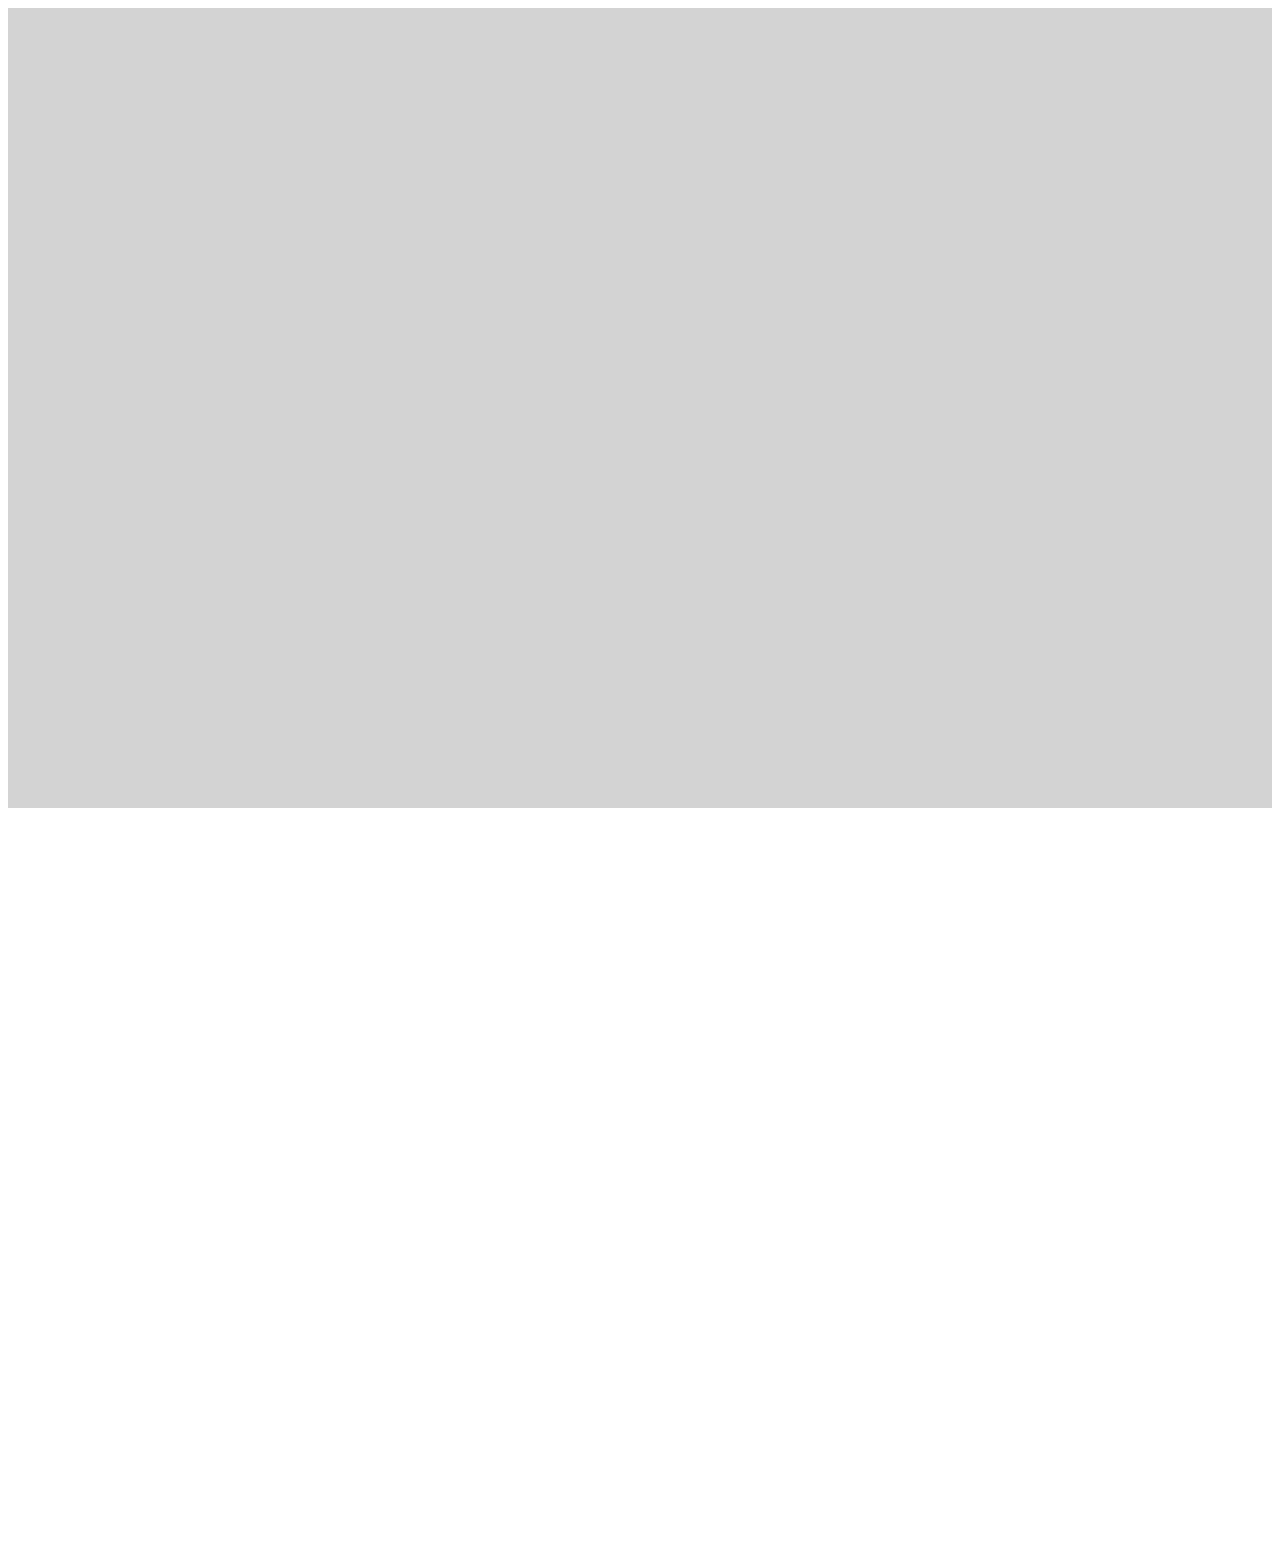
==== linechart.html @ eabb9f39 "Challenge 1" ====
<!DOCTYPE html>
<html>
    <head>
        <meta charset="UTF-8">
        <meta name="viewport" content="width=device-width, initial-scale=1.0">
        <meta http-equiv="X-UA-Compatible" content="ie=edge">
        <script src="https://cdnjs.cloudflare.com/ajax/libs/Chart.js/2.4.0/Chart.min.js"></script>
        <link rel="stylesheet" href="stylesheet.css">
        <title>Line Chart</title>
    </head>

    <body>  
        <section class="container">
                <canvas id="afstand"></canvas>
            </section>

             <section id="barchartVooraad">
                <canvas id="vooraad"></canvas>
            </section>

             <section id="barchartSnelheid">
                <canvas id="sneheid"></canvas>
            </section>

            <section id="barchartEten">
                <canvas id="eten"></canvas>
            </section>

            <section id="barchartAcceleratie">
                <canvas id="acceleratie"></canvas>
            </section>

            <section id="barchartGforce">
                <canvas id="gforce"></canvas>
            </section>
        </section>

                     <script>
                        let afstand = document.getElementById('afstand').getContext('2d');

                        let vooraad = document.getElementById('vooraad').getContext('2d');

                        let snelheid = document.getElementById('sneheid').getContext('2d');

                        let acceleratie = document.getElementById('acceleratie').getContext('2d');

                        let gforce = document.getElementById('gforce').getContext('2d');


                        


                        let barchart1 = new Chart(afstand, {
                            type:'line', 
                            data:{
                                labels:['1', '2', '3', '4', '5', '6','7'],
                                datasets:[{
                                label:'Distance travelled',
                                data:[
                                10,
                                23,
                                40,
                                66,
                                85,
                                107,
                                228
                                ],
                                scaleOverride : true,
                                scaleSteps : 228,
                                scaleStepWidth : 1,
                                scaleStartValue : 0 ,
                            }]
                            },
                            options:{
                                scales: {
                                    yAxes:[{
                                        stacked: true,
                                        gridLines: {
                                            display: false
                                        },
                                          ticks: {
                                            min: 0,
                                            max: 228,
                                          },
                                        scaleLabel: {
                                            display: true,
                                            labelString: 'Distance x1.000.000km'
                                        }
                                    }],
                                    xAxes:[{
                                        gridLines: {
                                            display: false
                                        },
                                         scaleLabel: {
                                            display: true,
                                            labelString: 'Weeks'
                                        }
                                    }]
                                }
                            }
                        })

                        let barchart2 = new Chart(vooraad, {
                            type:'bar', 
                            data:{
                                labels:['Brandstof', 'Eten' , 'Water'],
                                datasets:[{
                                label:'Percentages vooraad',
                                data:[
                                70,
                                59,
                                60
                                ],
                                scaleOverride : true,
                                scaleSteps : 100,
                                scaleStepWidth : 1,
                                scaleStartValue : 0 ,
                            }]
                            },
                            options:{
                                scales: {
                                    yAxes:[{
                                        stacked: true,
                                        gridLines: {
                                            display: false
                                        },
                                          ticks: {
                                            min: 0,
                                            max: 100,
                                          }
                                    }]
                                }
                            }
                        })


                            let barchart3 = new Chart(snelheid,{
                            type:'bar', 
                            data:{
                                labels:['Snelheid',],
                                datasets:[{
                                label:'Snehheid KM/H',
                                data:[
                                70
                                ],
                                scaleOverride : true,
                                scaleSteps : 100,
                                scaleStepWidth : 1,
                                scaleStartValue : 0 ,
                            }]
                            },
                            options:{
                                scales: {
                                    yAxes:[{
                                        stacked: true,
                                        gridLines: {
                                            display: false
                                        },
                                          ticks: {
                                            min: 0,
                                            max: 100,
                                          }
                                    }]
                                }
                            }
                        })




                             let barchart4 = new Chart(acceleratie,{
                            type:'bar', 
                            data:{
                                labels:['Acceleratie',],
                                datasets:[{
                                label:'Acceleratie KM/u ofzo',
                                data:[
                                70
                                ],
                                scaleOverride : true,
                                scaleSteps : 100,
                                scaleStepWidth : 1,
                                scaleStartValue : 0 ,
                            }]
                            },
                            options:{
                                scales: {
                                    yAxes:[{
                                        stacked: true,
                                        gridLines: {
                                            display: false
                                        },
                                          ticks: {
                                            min: 0,
                                            max: 100,
                                          }
                                    }]
                                }
                            }
                        })



                              let barchart5 = new Chart(gforce,{
                            type:'bar', 
                            data:{
                                labels:['G-Force',],
                                datasets:[{
                                label:'G-Force in N',
                                data:[
                                28
                                ],
                                scaleOverride : true,
                                scaleSteps : 100,
                                scaleStepWidth : 1,
                                scaleStartValue : 0 ,
                            }]
                            },
                            options:{
                                scales: {
                                    yAxes:[{
                                        stacked: true,
                                        gridLines: {
                                            display: false
                                        },
                                          ticks: {
                                            min: 0,
                                            max: 100,
                                          }
                                    }]
                                }
                            }
                        })
                    </script>

    </body>
</html>
---- stylesheet.css ----
.container {
	display: grid;
	grid-template-columns: 100px 600px 300px 300px 100px;
	grid-template-rows: 100px 300px 300px 100px;
	background-color: lightgrey;
}

#linechartAfstand {
	display: grid;
	height: 100%;
	width: 100%;

	grid-column-start: 2;
	grid-column-end: 3;
	grid-row-start: 2;
	grid-row-end: 4;
}

#barchartVooraad {
	display: grid;
	height: 100%;
	width: 100%;

	grid-column-start: 3;
	grid-column-end: 4;
	grid-row-start: 3;
	grid-row-end: 3;
}

#barchartSnelheid {
	display: grid;
	height: 100%;
	width: 100%;

	grid-column-start: 3;
	grid-column-end: 4;
	grid-row-start: 2;
	grid-row-end: 3;
}


#barchartEten {
	display: grid;
	height: 100%;
	width: 100%;

	grid-column-start: 3;
	grid-column-end: 4;
	grid-row-start: 3;
	grid-row-end: 4;
}

#barchartAcceleratie {
	display: grid;
	height: 100%;
	width: 100%;

	grid-column-start: 4;
	grid-column-end: 4;
	grid-row-start: 2;
	grid-row-end: 3;
}

#barchartGforce {
	display: grid;
	height: 100%;
	width: 100%;

	grid-column-start: 5;
	grid-column-end: 4;
	grid-row-start: 3;
	grid-row-end: 4;
}
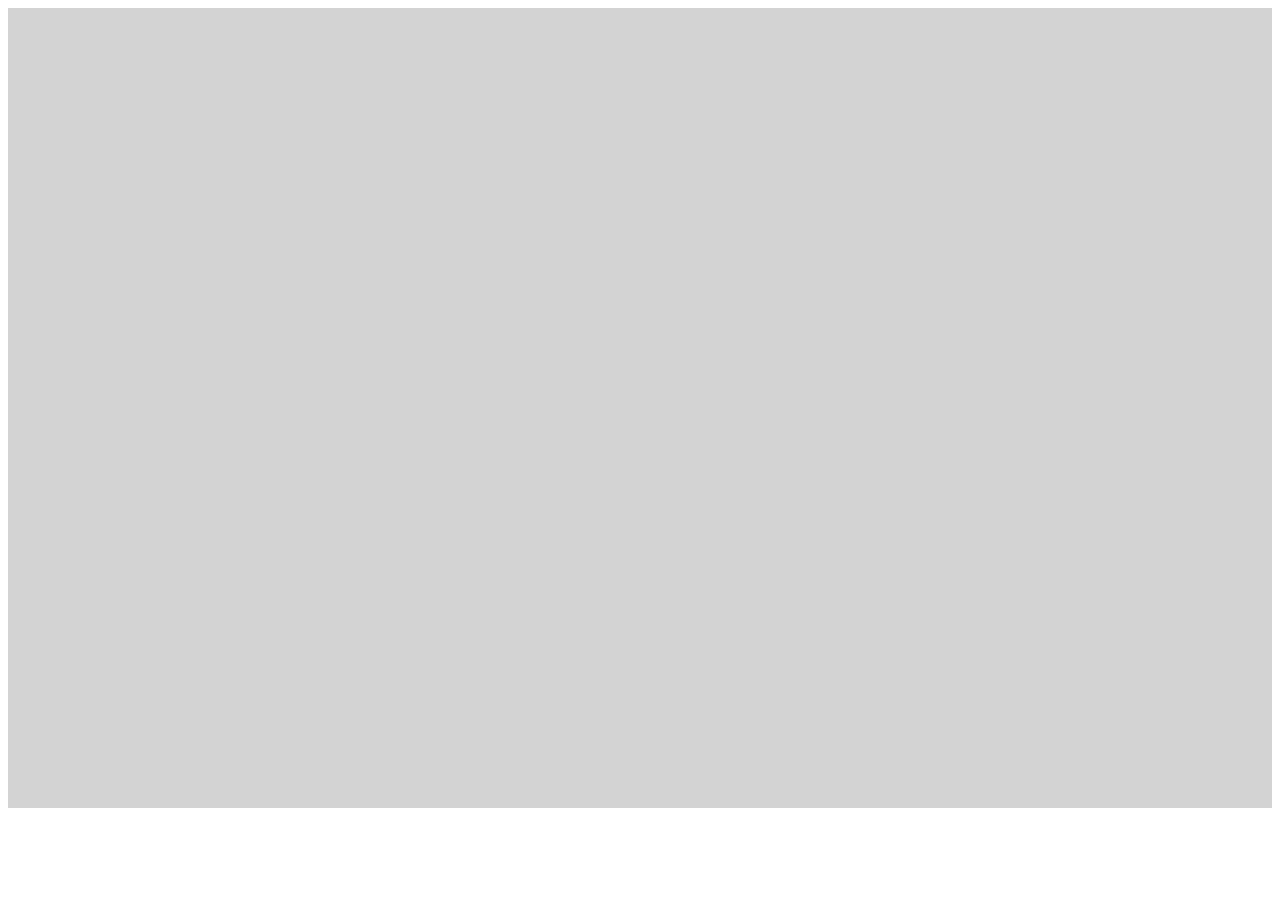
==== commit 273fcd6b: "Update linechart.html" ====
--- a/linechart.html
+++ b/linechart.html
@@ -11,6 +11,7 @@
 
     <body>  
         <section class="container">
+            <section id="linechartAfstand">
                 <canvas id="afstand"></canvas>
             </section>
 
